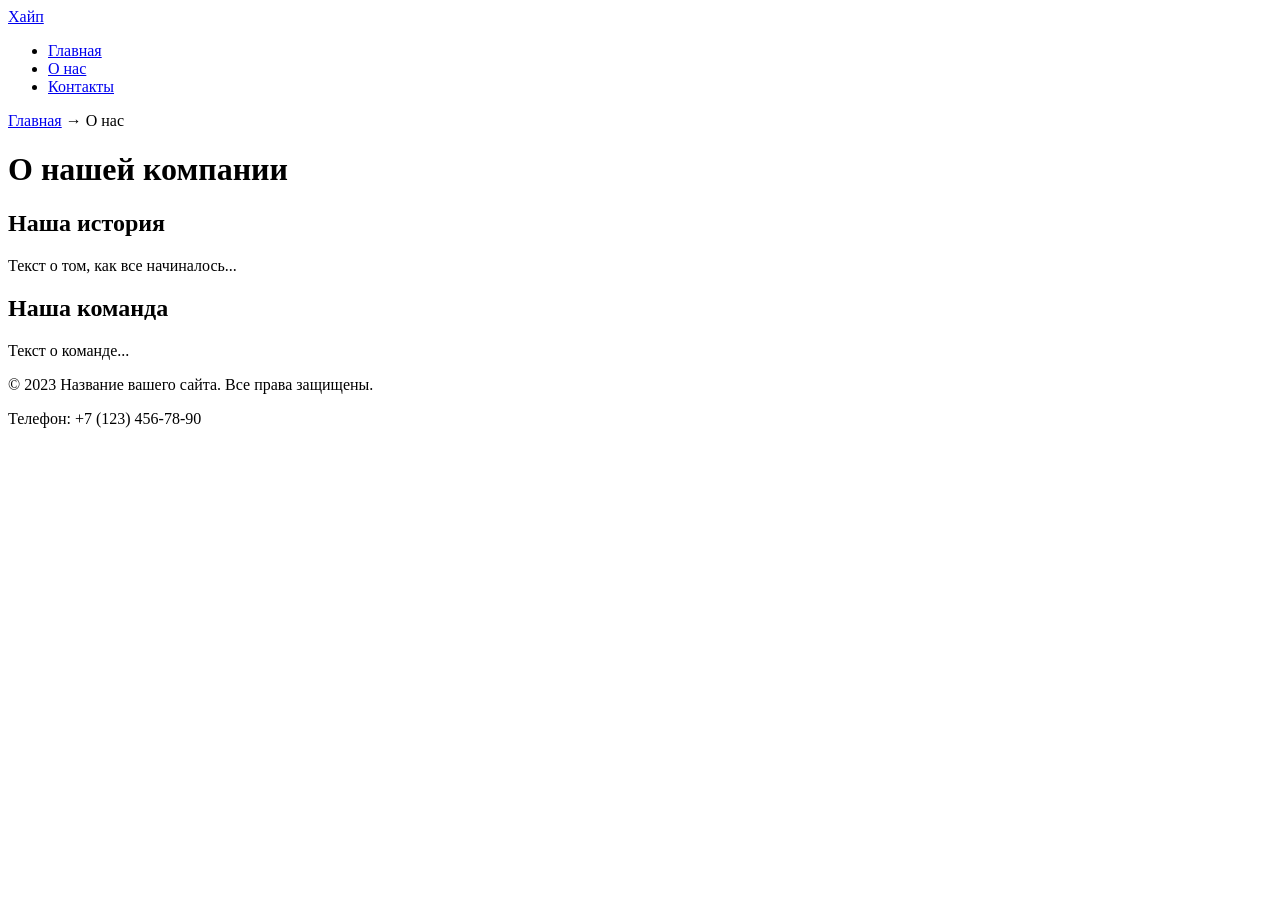
==== about.html @ 990f2250 "feat: add multi-page structure with semantics, nav and anchors" ====
<!DOCTYPE html>
<html lang="ru">
<head>
 <meta charset="UTF-8">
 <meta name="viewport" content="width=device-width, initial-scale=1.0">
 <title>Главная - Хайп</title>
 <meta name="description" content="Краткое описание главной страницы хайпового сайта">
 <link rel="icon" href="assets/favicon.ico" type="image/x-icon">
</head>
 <title>О нас - Название вашего сайта</title>
 <meta name="description" content="Узнайте больше о нашей компании и истории">
</head>
<body>
 <header>
 <a href="/">Хайп</a>
 <!-- Главное меню навигации -->
 <nav>
 <ul>
 <li><a href="index.html">Главная</a></li>
 <li><a href="about.html">О нас</a></li>
 <li><a href="contacts.html">Контакты</a></li>
 </ul>
 </nav>
 </header>
 <main>
 <!-- Простые "хлебные крошки" -->
 <nav aria-label="Хлебные крошки">
 <a href="index.html">Главная</a> →
 <span>О нас</span>
 </nav>
 <h1>О нашей компании</h1>
 <section>
 <h2>Наша история</h2>
 <p>Текст о том, как все начиналось...</p>
 </section>
 <section>
 <h2>Наша команда</h2>
 <p>Текст о команде...</p>
 </section>
 </main>
 <footer>
 <p>&copy; 2023 Название вашего сайта. Все права защищены.</p>
 <p>Телефон: +7 (123) 456-78-90</p>
 </footer>
</body>
</html>
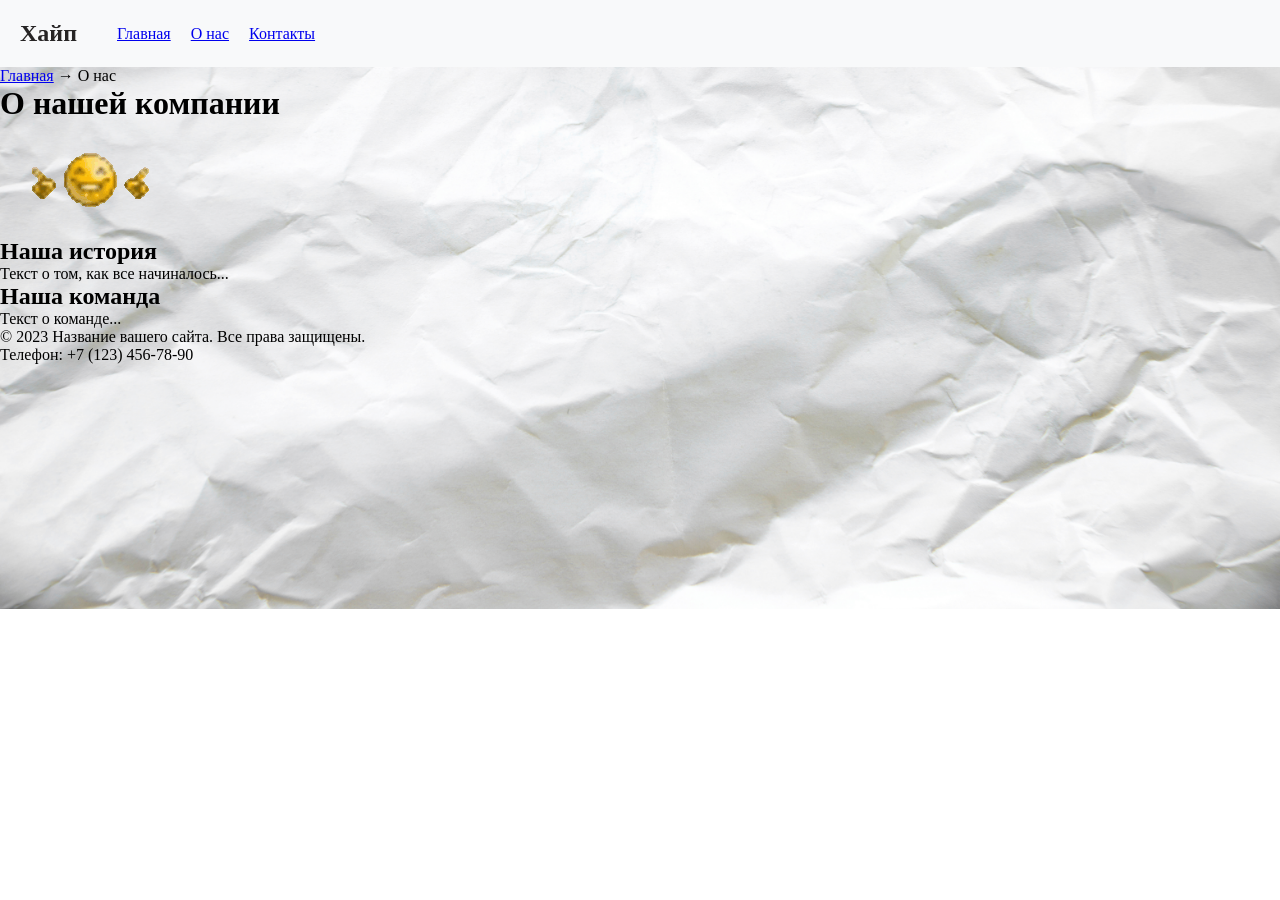
==== commit 274e9382: "improved the navigation bar, added a gif, applied css to all pages" ====
--- a/about.html
+++ b/about.html
@@ -1,46 +1,52 @@
 <!DOCTYPE html>
 <html lang="ru">
 <head>
- <meta charset="UTF-8">
- <meta name="viewport" content="width=device-width, initial-scale=1.0">
- <title>Главная - Хайп</title>
- <meta name="description" content="Краткое описание главной страницы хайпового сайта">
- <link rel="icon" href="assets/favicon.ico" type="image/x-icon">
+    <meta charset="UTF-8">
+    <meta name="viewport" content="width=device-width, initial-scale=1.0">
+    <title>Главная - Хайп</title>
+    <meta name="description" content="Краткое описание главной страницы хайпового сайта">
+    <link rel="icon" href="assets/favicon.ico" type="image/x-icon">
+    <link rel="stylesheet" href="styles.css">
 </head>
- <title>О нас - Название вашего сайта</title>
- <meta name="description" content="Узнайте больше о нашей компании и истории">
+    <title>О нас - Название вашего сайта</title>
+    <meta name="description" content="Узнайте больше о нашей компании и истории">
 </head>
 <body>
- <header>
- <a href="/">Хайп</a>
- <!-- Главное меню навигации -->
- <nav>
- <ul>
- <li><a href="index.html">Главная</a></li>
- <li><a href="about.html">О нас</a></li>
- <li><a href="contacts.html">Контакты</a></li>
- </ul>
- </nav>
- </header>
- <main>
- <!-- Простые "хлебные крошки" -->
- <nav aria-label="Хлебные крошки">
- <a href="index.html">Главная</a> →
- <span>О нас</span>
- </nav>
- <h1>О нашей компании</h1>
- <section>
- <h2>Наша история</h2>
- <p>Текст о том, как все начиналось...</p>
- </section>
- <section>
- <h2>Наша команда</h2>
- <p>Текст о команде...</p>
- </section>
- </main>
- <footer>
- <p>&copy; 2023 Название вашего сайта. Все права защищены.</p>
- <p>Телефон: +7 (123) 456-78-90</p>
- </footer>
+    <header>
+        <a href="/">Хайп</a>
+        <!-- Главное меню навигации -->
+        <nav>
+            <ul>
+                <li><a href="index.html">Главная</a></li>
+                <li><a href="about.html">О нас</a></li>
+                <li><a href="contacts.html">Контакты</a></li>
+            </ul>
+        </nav>
+    </header>
+    <main>
+    <!-- Простые "хлебные крошки" -->
+        <nav aria-label="Хлебные крошки">
+            <a href="index.html">Главная</a> →
+            <span>О нас</span>
+        </nav>
+        <h1>О нашей компании</h1>
+         <section>
+            <img src = "assets/dance.gif">
+        </section>
+        <section>
+            <h2>Наша история</h2>
+            <p>Текст о том, как все начиналось...</p>
+        </section>
+
+        <section>
+            <h2>Наша команда</h2>
+            <p>Текст о команде...</p>
+        </section>
+    </main>
+
+    <footer>
+        <p>&copy; 2023 Название вашего сайта. Все права защищены.</p>
+        <p>Телефон: +7 (123) 456-78-90</p>
+    </footer>
 </body>
 </html>
--- a/styles.css
+++ b/styles.css
@@ -0,0 +1,103 @@
+/* Данные стили применяються ко всем компонентам
+Убираем изначальные отступы */
+
+*{
+    margin: 0;
+    padding: 0;
+    box-sizing: border-box;
+}
+
+body{
+    background-image: url(./assets/back.jpg);
+    background-position: center;
+    background-size: cover;
+    background-repeat:no-repeat;
+}
+input, button{
+    border:none;
+    outline: none;
+    font-family: inherit;
+    font-size: inherit;
+}
+
+label{
+    display: block;
+    margin-top: 10px;
+    margin-bottom: 5px;
+    font-weight: bold;
+}
+
+input{
+    border: 3px solid purple;
+    border-radius: 10px;
+    padding: 4px;
+    background-color: gainsboro;
+
+}
+
+input:focus{
+    background-color: aquamarine;
+}
+
+button{
+    padding: 4px;
+    border: 3px solid blue;
+    border-radius: 10px;
+    background-color: cornflowerblue;
+
+}
+
+button:hover{
+    background-color: aqua;
+}
+
+#ContactForm{
+    padding: 5px;
+    margin: 10px;
+    border: 3px solid blue;
+    max-width: 250px;
+    background-color: darkgrey;
+    border-radius: 10px;
+}
+
+.error{
+    border: 3px solid red;
+    border-radius: 10px;
+    background-color: indianred;
+    padding: 5px;
+    color: white;
+}
+
+.media{
+    padding: 4px;
+    border: 3px solid blue;
+    background-color: cadetblue;
+    max-width: 730px;
+    max-height: 430px;
+}
+
+header {
+    display: flex;
+    align-items: center;
+    padding: 20px;
+    background: #f8f9fa;
+}
+
+/* Логотип */
+header > a {
+    margin-right: 40px; /* расстояние от логотипа до меню */
+    font-size: 24px;
+    font-weight: bold;
+    text-decoration: none;
+    color: #262424;
+}
+
+/* Меню навигации */
+nav ul {
+    display: flex;
+    gap: 20px;
+    list-style: none;
+    padding: 0;
+    margin: 0;
+}
+
